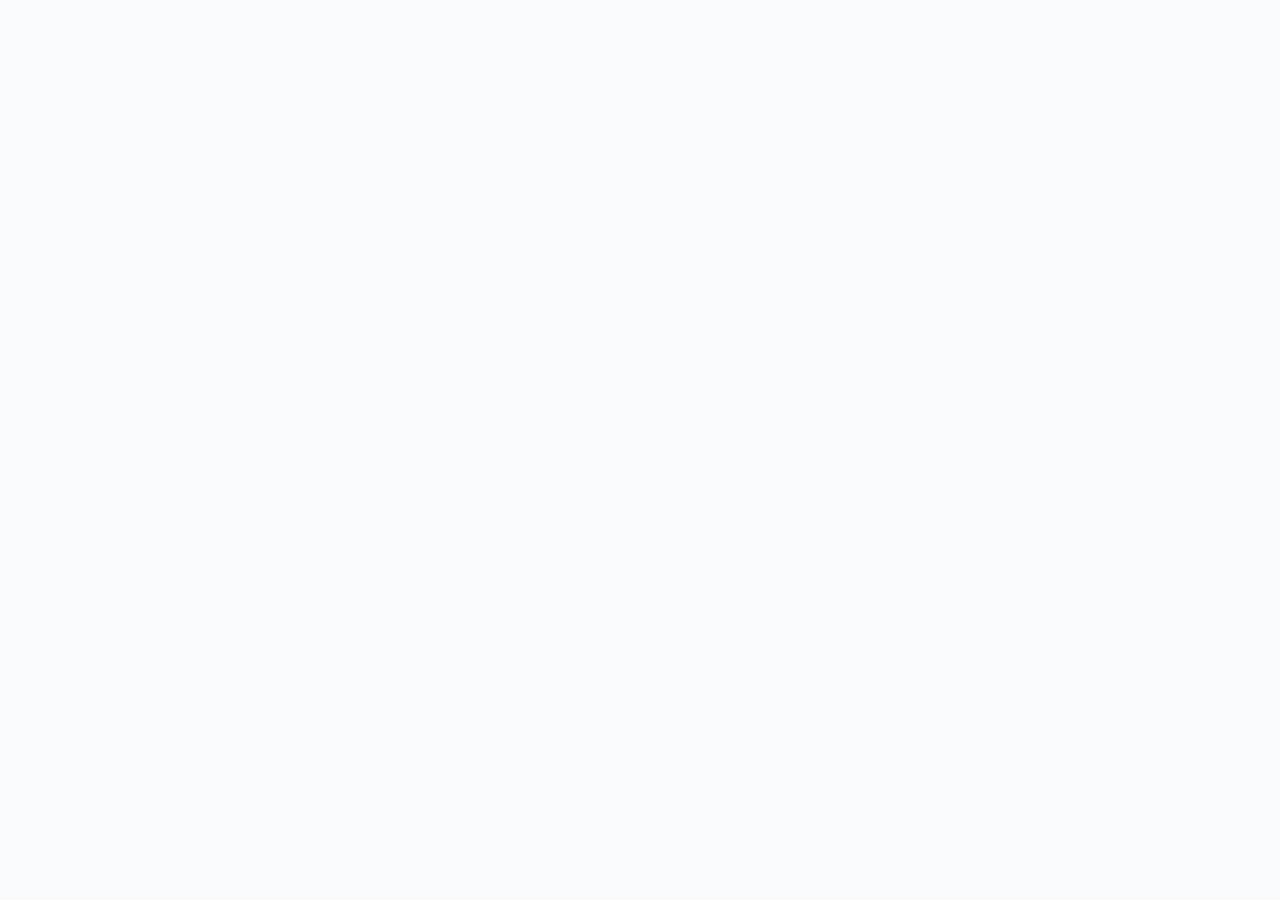
==== index.html @ a6c43dee "chore: final build and documentation sync" ====
<!doctype html>
<html lang="en">
  <head>
    <meta charset="UTF-8" />
    <link rel="icon" type="image/svg+xml" href="/vite.svg" />
    <meta name="viewport" content="width=device-width, initial-scale=1.0" />
    <title>socian.eu - Building Digital Excellence</title>
    <script type="module" crossorigin src="/assets/index-CLjp-ejg.js"></script>
    <link rel="stylesheet" crossorigin href="/assets/index-Dzl_Nzh8.css">
  </head>
  <body class="bg-slate-50 dark:bg-slate-900 text-slate-900 dark:text-slate-50">
    <div id="root"></div>
  </body>
</html>
---- assets/index-Dzl_Nzh8.css ----
/*! tailwindcss v4.2.2 | MIT License | https://tailwindcss.com */
@layer properties{@supports (((-webkit-hyphens:none)) and (not (margin-trim:inline))) or ((-moz-orient:inline) and (not (color:rgb(from red r g b)))){*,:before,:after,::backdrop{--tw-rotate-x:initial;--tw-rotate-y:initial;--tw-rotate-z:initial;--tw-skew-x:initial;--tw-skew-y:initial;--tw-space-y-reverse:0;--tw-space-x-reverse:0;--tw-border-style:solid;--tw-gradient-position:initial;--tw-gradient-from:#0000;--tw-gradient-via:#0000;--tw-gradient-to:#0000;--tw-gradient-stops:initial;--tw-gradient-via-stops:initial;--tw-gradient-from-position:0%;--tw-gradient-via-position:50%;--tw-gradient-to-position:100%;--tw-leading:initial;--tw-font-weight:initial;--tw-tracking:initial;--tw-shadow:0 0 #0000;--tw-shadow-color:initial;--tw-shadow-alpha:100%;--tw-inset-shadow:0 0 #0000;--tw-inset-shadow-color:initial;--tw-inset-shadow-alpha:100%;--tw-ring-color:initial;--tw-ring-shadow:0 0 #0000;--tw-inset-ring-color:initial;--tw-inset-ring-shadow:0 0 #0000;--tw-ring-inset:initial;--tw-ring-offset-width:0px;--tw-ring-offset-color:#fff;--tw-ring-offset-shadow:0 0 #0000;--tw-blur:initial;--tw-brightness:initial;--tw-contrast:initial;--tw-grayscale:initial;--tw-hue-rotate:initial;--tw-invert:initial;--tw-opacity:initial;--tw-saturate:initial;--tw-sepia:initial;--tw-drop-shadow:initial;--tw-drop-shadow-color:initial;--tw-drop-shadow-alpha:100%;--tw-drop-shadow-size:initial;--tw-backdrop-blur:initial;--tw-backdrop-brightness:initial;--tw-backdrop-contrast:initial;--tw-backdrop-grayscale:initial;--tw-backdrop-hue-rotate:initial;--tw-backdrop-invert:initial;--tw-backdrop-opacity:initial;--tw-backdrop-saturate:initial;--tw-backdrop-sepia:initial;--tw-duration:initial;--tw-ease:initial;--tw-translate-x:0;--tw-translate-y:0;--tw-translate-z:0;--tw-scale-x:1;--tw-scale-y:1;--tw-scale-z:1}}}@layer theme{:root,:host{--font-sans:ui-sans-serif, system-ui, sans-serif, "Apple Color Emoji", "Segoe UI Emoji", "Segoe UI Symbol", "Noto Color Emoji";--font-mono:ui-monospace, SFMono-Regular, Menlo, Monaco, Consolas, "Liberation Mono", "Courier New", monospace;--color-yellow-500:oklch(79.5% .184 86.047);--color-teal-500:oklch(70.4% .14 182.503);--color-sky-500:oklch(68.5% .169 237.323);--color-blue-50:oklch(97% .014 254.604);--color-blue-200:oklch(88.2% .059 254.128);--color-blue-400:oklch(70.7% .165 254.624);--color-blue-500:oklch(62.3% .214 259.815);--color-blue-600:oklch(54.6% .245 262.881);--color-blue-700:oklch(48.8% .243 264.376);--color-blue-800:oklch(42.4% .199 265.638);--color-blue-900:oklch(37.9% .146 265.522);--color-indigo-500:oklch(58.5% .233 277.117);--color-indigo-600:oklch(51.1% .262 276.966);--color-purple-500:oklch(62.7% .265 303.9);--color-slate-50:oklch(98.4% .003 247.858);--color-slate-100:oklch(96.8% .007 247.896);--color-slate-200:oklch(92.9% .013 255.508);--color-slate-300:oklch(86.9% .022 252.894);--color-slate-400:oklch(70.4% .04 256.788);--color-slate-500:oklch(55.4% .046 257.417);--color-slate-600:oklch(44.6% .043 257.281);--color-slate-700:oklch(37.2% .044 257.287);--color-slate-800:oklch(27.9% .041 260.031);--color-slate-900:oklch(20.8% .042 265.755);--color-white:#fff;--spacing:.25rem;--container-2xl:42rem;--container-3xl:48rem;--container-4xl:56rem;--container-7xl:80rem;--text-sm:.875rem;--text-sm--line-height:calc(1.25 / .875);--text-base:1rem;--text-base--line-height:calc(1.5 / 1);--text-lg:1.125rem;--text-lg--line-height:calc(1.75 / 1.125);--text-xl:1.25rem;--text-xl--line-height:calc(1.75 / 1.25);--text-2xl:1.5rem;--text-2xl--line-height:calc(2 / 1.5);--text-3xl:1.875rem;--text-3xl--line-height:calc(2.25 / 1.875);--text-4xl:2.25rem;--text-4xl--line-height:calc(2.5 / 2.25);--text-5xl:3rem;--text-5xl--line-height:1;--text-6xl:3.75rem;--text-6xl--line-height:1;--text-7xl:4.5rem;--text-7xl--line-height:1;--font-weight-medium:500;--font-weight-semibold:600;--font-weight-bold:700;--font-weight-extrabold:800;--tracking-tight:-.025em;--tracking-wider:.05em;--leading-tight:1.25;--leading-relaxed:1.625;--radius-md:.375rem;--radius-lg:.5rem;--radius-xl:.75rem;--radius-2xl:1rem;--ease-in:cubic-bezier(.4, 0, 1, 1);--ease-out:cubic-bezier(0, 0, .2, 1);--ease-in-out:cubic-bezier(.4, 0, .2, 1);--animate-pulse:pulse 2s cubic-bezier(.4, 0, .6, 1) infinite;--blur-sm:8px;--blur-md:12px;--blur-3xl:64px;--default-transition-duration:.15s;--default-transition-timing-function:cubic-bezier(.4, 0, .2, 1);--default-font-family:var(--font-sans);--default-mono-font-family:var(--font-mono)}}@layer base{*,:after,:before,::backdrop{box-sizing:border-box;border:0 solid;margin:0;padding:0}::file-selector-button{box-sizing:border-box;border:0 solid;margin:0;padding:0}html,:host{-webkit-text-size-adjust:100%;tab-size:4;line-height:1.5;font-family:var(--default-font-family,ui-sans-serif, system-ui, sans-serif, "Apple Color Emoji", "Segoe UI Emoji", "Segoe UI Symbol", "Noto Color Emoji");font-feature-settings:var(--default-font-feature-settings,normal);font-variation-settings:var(--default-font-variation-settings,normal);-webkit-tap-highlight-color:transparent}hr{height:0;color:inherit;border-top-width:1px}abbr:where([title]){-webkit-text-decoration:underline dotted;text-decoration:underline dotted}h1,h2,h3,h4,h5,h6{font-size:inherit;font-weight:inherit}a{color:inherit;-webkit-text-decoration:inherit;-webkit-text-decoration:inherit;-webkit-text-decoration:inherit;-webkit-text-decoration:inherit;text-decoration:inherit}b,strong{font-weight:bolder}code,kbd,samp,pre{font-family:var(--default-mono-font-family,ui-monospace, SFMono-Regular, Menlo, Monaco, Consolas, "Liberation Mono", "Courier New", monospace);font-feature-settings:var(--default-mono-font-feature-settings,normal);font-variation-settings:var(--default-mono-font-variation-settings,normal);font-size:1em}small{font-size:80%}sub,sup{vertical-align:baseline;font-size:75%;line-height:0;position:relative}sub{bottom:-.25em}sup{top:-.5em}table{text-indent:0;border-color:inherit;border-collapse:collapse}:-moz-focusring{outline:auto}progress{vertical-align:baseline}summary{display:list-item}ol,ul,menu{list-style:none}img,svg,video,canvas,audio,iframe,embed,object{vertical-align:middle;display:block}img,video{max-width:100%;height:auto}button,input,select,optgroup,textarea{font:inherit;font-feature-settings:inherit;font-variation-settings:inherit;letter-spacing:inherit;color:inherit;opacity:1;background-color:#0000;border-radius:0}::file-selector-button{font:inherit;font-feature-settings:inherit;font-variation-settings:inherit;letter-spacing:inherit;color:inherit;opacity:1;background-color:#0000;border-radius:0}:where(select:is([multiple],[size])) optgroup{font-weight:bolder}:where(select:is([multiple],[size])) optgroup option{padding-inline-start:20px}::file-selector-button{margin-inline-end:4px}::placeholder{opacity:1}@supports (not ((-webkit-appearance:-apple-pay-button))) or (contain-intrinsic-size:1px){::placeholder{color:currentColor}@supports (color:color-mix(in lab, red, red)){::placeholder{color:color-mix(in oklab, currentcolor 50%, transparent)}}}textarea{resize:vertical}::-webkit-search-decoration{-webkit-appearance:none}::-webkit-date-and-time-value{min-height:1lh;text-align:inherit}::-webkit-datetime-edit{display:inline-flex}::-webkit-datetime-edit-fields-wrapper{padding:0}::-webkit-datetime-edit{padding-block:0}::-webkit-datetime-edit-year-field{padding-block:0}::-webkit-datetime-edit-month-field{padding-block:0}::-webkit-datetime-edit-day-field{padding-block:0}::-webkit-datetime-edit-hour-field{padding-block:0}::-webkit-datetime-edit-minute-field{padding-block:0}::-webkit-datetime-edit-second-field{padding-block:0}::-webkit-datetime-edit-millisecond-field{padding-block:0}::-webkit-datetime-edit-meridiem-field{padding-block:0}::-webkit-calendar-picker-indicator{line-height:1}:-moz-ui-invalid{box-shadow:none}button,input:where([type=button],[type=reset],[type=submit]){appearance:button}::file-selector-button{appearance:button}::-webkit-inner-spin-button{height:auto}::-webkit-outer-spin-button{height:auto}[hidden]:where(:not([hidden=until-found])){display:none!important}}@layer components;@layer utilities{.pointer-events-none{pointer-events:none}.visible{visibility:visible}.absolute{position:absolute}.fixed{position:fixed}.relative{position:relative}.static{position:static}.inset-0{inset:calc(var(--spacing) * 0)}.start{inset-inline-start:var(--spacing)}.end{inset-inline-end:var(--spacing)}.top-0{top:calc(var(--spacing) * 0)}.top-\[-10\%\]{top:-10%}.right-0{right:calc(var(--spacing) * 0)}.right-\[-5\%\]{right:-5%}.bottom-\[-10\%\]{bottom:-10%}.left-0{left:calc(var(--spacing) * 0)}.left-\[-10\%\]{left:-10%}.z-0{z-index:0}.z-10{z-index:10}.z-50{z-index:50}.col-span-1{grid-column:span 1/span 1}.mx-auto{margin-inline:auto}.mt-0\.5{margin-top:calc(var(--spacing) * .5)}.mt-1{margin-top:calc(var(--spacing) * 1)}.mt-2{margin-top:calc(var(--spacing) * 2)}.mt-4{margin-top:calc(var(--spacing) * 4)}.mt-12{margin-top:calc(var(--spacing) * 12)}.mt-16{margin-top:calc(var(--spacing) * 16)}.mt-20{margin-top:calc(var(--spacing) * 20)}.mr-1{margin-right:calc(var(--spacing) * 1)}.mb-2{margin-bottom:calc(var(--spacing) * 2)}.mb-3{margin-bottom:calc(var(--spacing) * 3)}.mb-4{margin-bottom:calc(var(--spacing) * 4)}.mb-6{margin-bottom:calc(var(--spacing) * 6)}.mb-8{margin-bottom:calc(var(--spacing) * 8)}.mb-10{margin-bottom:calc(var(--spacing) * 10)}.mb-12{margin-bottom:calc(var(--spacing) * 12)}.mb-16{margin-bottom:calc(var(--spacing) * 16)}.block{display:block}.contents{display:contents}.flex{display:flex}.grid{display:grid}.hidden{display:none}.inline{display:inline}.inline-block{display:inline-block}.inline-flex{display:inline-flex}.h-5{height:calc(var(--spacing) * 5)}.h-6{height:calc(var(--spacing) * 6)}.h-8{height:calc(var(--spacing) * 8)}.h-10{height:calc(var(--spacing) * 10)}.h-14{height:calc(var(--spacing) * 14)}.h-20{height:calc(var(--spacing) * 20)}.h-96{height:calc(var(--spacing) * 96)}.h-\[30rem\]{height:30rem}.min-h-screen{min-height:100vh}.w-5{width:calc(var(--spacing) * 5)}.w-6{width:calc(var(--spacing) * 6)}.w-8{width:calc(var(--spacing) * 8)}.w-10{width:calc(var(--spacing) * 10)}.w-14{width:calc(var(--spacing) * 14)}.w-96{width:calc(var(--spacing) * 96)}.w-\[30rem\]{width:30rem}.w-full{width:100%}.max-w-2xl{max-width:var(--container-2xl)}.max-w-3xl{max-width:var(--container-3xl)}.max-w-4xl{max-width:var(--container-4xl)}.max-w-7xl{max-width:var(--container-7xl)}.max-w-none{max-width:none}.flex-shrink-0{flex-shrink:0}.flex-grow{flex-grow:1}.transform{transform:var(--tw-rotate-x,) var(--tw-rotate-y,) var(--tw-rotate-z,) var(--tw-skew-x,) var(--tw-skew-y,)}.animate-pulse{animation:var(--animate-pulse)}.cursor-pointer{cursor:pointer}.resize{resize:both}.list-none{list-style-type:none}.grid-cols-1{grid-template-columns:repeat(1,minmax(0,1fr))}.flex-col{flex-direction:column}.items-center{align-items:center}.items-start{align-items:flex-start}.justify-between{justify-content:space-between}.justify-center{justify-content:center}.gap-2{gap:calc(var(--spacing) * 2)}.gap-3{gap:calc(var(--spacing) * 3)}.gap-4{gap:calc(var(--spacing) * 4)}.gap-8{gap:calc(var(--spacing) * 8)}.gap-12{gap:calc(var(--spacing) * 12)}:where(.space-y-1>:not(:last-child)){--tw-space-y-reverse:0;margin-block-start:calc(calc(var(--spacing) * 1) * var(--tw-space-y-reverse));margin-block-end:calc(calc(var(--spacing) * 1) * calc(1 - var(--tw-space-y-reverse)))}:where(.space-y-3>:not(:last-child)){--tw-space-y-reverse:0;margin-block-start:calc(calc(var(--spacing) * 3) * var(--tw-space-y-reverse));margin-block-end:calc(calc(var(--spacing) * 3) * calc(1 - var(--tw-space-y-reverse)))}:where(.space-y-4>:not(:last-child)){--tw-space-y-reverse:0;margin-block-start:calc(calc(var(--spacing) * 4) * var(--tw-space-y-reverse));margin-block-end:calc(calc(var(--spacing) * 4) * calc(1 - var(--tw-space-y-reverse)))}:where(.space-y-10>:not(:last-child)){--tw-space-y-reverse:0;margin-block-start:calc(calc(var(--spacing) * 10) * var(--tw-space-y-reverse));margin-block-end:calc(calc(var(--spacing) * 10) * calc(1 - var(--tw-space-y-reverse)))}.gap-x-12{column-gap:calc(var(--spacing) * 12)}:where(.space-x-8>:not(:last-child)){--tw-space-x-reverse:0;margin-inline-start:calc(calc(var(--spacing) * 8) * var(--tw-space-x-reverse));margin-inline-end:calc(calc(var(--spacing) * 8) * calc(1 - var(--tw-space-x-reverse)))}.gap-y-6{row-gap:calc(var(--spacing) * 6)}.overflow-hidden{overflow:hidden}.rounded-2xl{border-radius:var(--radius-2xl)}.rounded-full{border-radius:3.40282e38px}.rounded-lg{border-radius:var(--radius-lg)}.rounded-md{border-radius:var(--radius-md)}.rounded-xl{border-radius:var(--radius-xl)}.border{border-style:var(--tw-border-style);border-width:1px}.border-t{border-top-style:var(--tw-border-style);border-top-width:1px}.border-b{border-bottom-style:var(--tw-border-style);border-bottom-width:1px}.border-blue-200{border-color:var(--color-blue-200)}.border-slate-100{border-color:var(--color-slate-100)}.border-slate-200{border-color:var(--color-slate-200)}.border-slate-800{border-color:var(--color-slate-800)}.bg-blue-50{background-color:var(--color-blue-50)}.bg-blue-500{background-color:var(--color-blue-500)}.bg-blue-500\/20{background-color:#3080ff33}@supports (color:color-mix(in lab, red, red)){.bg-blue-500\/20{background-color:color-mix(in oklab, var(--color-blue-500) 20%, transparent)}}.bg-blue-600{background-color:var(--color-blue-600)}.bg-blue-600\/10{background-color:#155dfc1a}@supports (color:color-mix(in lab, red, red)){.bg-blue-600\/10{background-color:color-mix(in oklab, var(--color-blue-600) 10%, transparent)}}.bg-indigo-500{background-color:var(--color-indigo-500)}.bg-indigo-500\/20{background-color:#625fff33}@supports (color:color-mix(in lab, red, red)){.bg-indigo-500\/20{background-color:color-mix(in oklab, var(--color-indigo-500) 20%, transparent)}}.bg-purple-500{background-color:var(--color-purple-500)}.bg-sky-500{background-color:var(--color-sky-500)}.bg-slate-50{background-color:var(--color-slate-50)}.bg-slate-900{background-color:var(--color-slate-900)}.bg-teal-500{background-color:var(--color-teal-500)}.bg-white{background-color:var(--color-white)}.bg-white\/50{background-color:#ffffff80}@supports (color:color-mix(in lab, red, red)){.bg-white\/50{background-color:color-mix(in oklab, var(--color-white) 50%, transparent)}}.bg-white\/80{background-color:#fffc}@supports (color:color-mix(in lab, red, red)){.bg-white\/80{background-color:color-mix(in oklab, var(--color-white) 80%, transparent)}}.bg-yellow-500{background-color:var(--color-yellow-500)}.bg-gradient-to-r{--tw-gradient-position:to right in oklab;background-image:linear-gradient(var(--tw-gradient-stops))}.from-blue-600{--tw-gradient-from:var(--color-blue-600);--tw-gradient-stops:var(--tw-gradient-via-stops,var(--tw-gradient-position), var(--tw-gradient-from) var(--tw-gradient-from-position), var(--tw-gradient-to) var(--tw-gradient-to-position))}.to-indigo-600{--tw-gradient-to:var(--color-indigo-600);--tw-gradient-stops:var(--tw-gradient-via-stops,var(--tw-gradient-position), var(--tw-gradient-from) var(--tw-gradient-from-position), var(--tw-gradient-to) var(--tw-gradient-to-position))}.bg-clip-text{-webkit-background-clip:text;background-clip:text}.p-1\.5{padding:calc(var(--spacing) * 1.5)}.p-2{padding:calc(var(--spacing) * 2)}.p-3{padding:calc(var(--spacing) * 3)}.p-6{padding:calc(var(--spacing) * 6)}.p-8{padding:calc(var(--spacing) * 8)}.px-3{padding-inline:calc(var(--spacing) * 3)}.px-4{padding-inline:calc(var(--spacing) * 4)}.px-6{padding-inline:calc(var(--spacing) * 6)}.px-8{padding-inline:calc(var(--spacing) * 8)}.py-1{padding-block:calc(var(--spacing) * 1)}.py-2\.5{padding-block:calc(var(--spacing) * 2.5)}.py-3{padding-block:calc(var(--spacing) * 3)}.py-4{padding-block:calc(var(--spacing) * 4)}.py-16{padding-block:calc(var(--spacing) * 16)}.py-24{padding-block:calc(var(--spacing) * 24)}.pt-2{padding-top:calc(var(--spacing) * 2)}.pt-8{padding-top:calc(var(--spacing) * 8)}.pt-20{padding-top:calc(var(--spacing) * 20)}.pt-32{padding-top:calc(var(--spacing) * 32)}.pb-6{padding-bottom:calc(var(--spacing) * 6)}.pb-8{padding-bottom:calc(var(--spacing) * 8)}.pb-10{padding-bottom:calc(var(--spacing) * 10)}.pb-20{padding-bottom:calc(var(--spacing) * 20)}.text-center{text-align:center}.text-left{text-align:left}.font-sans{font-family:var(--font-sans)}.text-2xl{font-size:var(--text-2xl);line-height:var(--tw-leading,var(--text-2xl--line-height))}.text-3xl{font-size:var(--text-3xl);line-height:var(--tw-leading,var(--text-3xl--line-height))}.text-5xl{font-size:var(--text-5xl);line-height:var(--tw-leading,var(--text-5xl--line-height))}.text-base{font-size:var(--text-base);line-height:var(--tw-leading,var(--text-base--line-height))}.text-lg{font-size:var(--text-lg);line-height:var(--tw-leading,var(--text-lg--line-height))}.text-sm{font-size:var(--text-sm);line-height:var(--tw-leading,var(--text-sm--line-height))}.text-xl{font-size:var(--text-xl);line-height:var(--tw-leading,var(--text-xl--line-height))}.leading-none{--tw-leading:1;line-height:1}.leading-relaxed{--tw-leading:var(--leading-relaxed);line-height:var(--leading-relaxed)}.leading-tight{--tw-leading:var(--leading-tight);line-height:var(--leading-tight)}.font-bold{--tw-font-weight:var(--font-weight-bold);font-weight:var(--font-weight-bold)}.font-extrabold{--tw-font-weight:var(--font-weight-extrabold);font-weight:var(--font-weight-extrabold)}.font-medium{--tw-font-weight:var(--font-weight-medium);font-weight:var(--font-weight-medium)}.font-semibold{--tw-font-weight:var(--font-weight-semibold);font-weight:var(--font-weight-semibold)}.tracking-tight{--tw-tracking:var(--tracking-tight);letter-spacing:var(--tracking-tight)}.tracking-wider{--tw-tracking:var(--tracking-wider);letter-spacing:var(--tracking-wider)}.text-blue-500{color:var(--color-blue-500)}.text-blue-600{color:var(--color-blue-600)}.text-indigo-500{color:var(--color-indigo-500)}.text-sky-500{color:var(--color-sky-500)}.text-slate-300{color:var(--color-slate-300)}.text-slate-400{color:var(--color-slate-400)}.text-slate-500{color:var(--color-slate-500)}.text-slate-600{color:var(--color-slate-600)}.text-slate-700{color:var(--color-slate-700)}.text-slate-900{color:var(--color-slate-900)}.text-transparent{color:#0000}.text-white{color:var(--color-white)}.uppercase{text-transform:uppercase}.italic{font-style:italic}.opacity-50{opacity:.5}.shadow-lg{--tw-shadow:0 10px 15px -3px var(--tw-shadow-color,#0000001a), 0 4px 6px -4px var(--tw-shadow-color,#0000001a);box-shadow:var(--tw-inset-shadow), var(--tw-inset-ring-shadow), var(--tw-ring-offset-shadow), var(--tw-ring-shadow), var(--tw-shadow)}.shadow-md{--tw-shadow:0 4px 6px -1px var(--tw-shadow-color,#0000001a), 0 2px 4px -2px var(--tw-shadow-color,#0000001a);box-shadow:var(--tw-inset-shadow), var(--tw-inset-ring-shadow), var(--tw-ring-offset-shadow), var(--tw-ring-shadow), var(--tw-shadow)}.shadow-sm{--tw-shadow:0 1px 3px 0 var(--tw-shadow-color,#0000001a), 0 1px 2px -1px var(--tw-shadow-color,#0000001a);box-shadow:var(--tw-inset-shadow), var(--tw-inset-ring-shadow), var(--tw-ring-offset-shadow), var(--tw-ring-shadow), var(--tw-shadow)}.shadow-xl{--tw-shadow:0 20px 25px -5px var(--tw-shadow-color,#0000001a), 0 8px 10px -6px var(--tw-shadow-color,#0000001a);box-shadow:var(--tw-inset-shadow), var(--tw-inset-ring-shadow), var(--tw-ring-offset-shadow), var(--tw-ring-shadow), var(--tw-shadow)}.shadow-blue-500\/20{--tw-shadow-color:#3080ff33}@supports (color:color-mix(in lab, red, red)){.shadow-blue-500\/20{--tw-shadow-color:color-mix(in oklab, color-mix(in oklab, var(--color-blue-500) 20%, transparent) var(--tw-shadow-alpha), transparent)}}.shadow-blue-500\/30{--tw-shadow-color:#3080ff4d}@supports (color:color-mix(in lab, red, red)){.shadow-blue-500\/30{--tw-shadow-color:color-mix(in oklab, color-mix(in oklab, var(--color-blue-500) 30%, transparent) var(--tw-shadow-alpha), transparent)}}.shadow-slate-200\/50{--tw-shadow-color:#e2e8f080}@supports (color:color-mix(in lab, red, red)){.shadow-slate-200\/50{--tw-shadow-color:color-mix(in oklab, color-mix(in oklab, var(--color-slate-200) 50%, transparent) var(--tw-shadow-alpha), transparent)}}.blur{--tw-blur:blur(8px);filter:var(--tw-blur,) var(--tw-brightness,) var(--tw-contrast,) var(--tw-grayscale,) var(--tw-hue-rotate,) var(--tw-invert,) var(--tw-saturate,) var(--tw-sepia,) var(--tw-drop-shadow,)}.blur-3xl{--tw-blur:blur(var(--blur-3xl));filter:var(--tw-blur,) var(--tw-brightness,) var(--tw-contrast,) var(--tw-grayscale,) var(--tw-hue-rotate,) var(--tw-invert,) var(--tw-saturate,) var(--tw-sepia,) var(--tw-drop-shadow,)}.drop-shadow{--tw-drop-shadow-size:drop-shadow(0 1px 2px var(--tw-drop-shadow-color,#0000001a)) drop-shadow(0 1px 1px var(--tw-drop-shadow-color,#0000000f));--tw-drop-shadow:drop-shadow(0 1px 2px #0000001a) drop-shadow(0 1px 1px #0000000f);filter:var(--tw-blur,) var(--tw-brightness,) var(--tw-contrast,) var(--tw-grayscale,) var(--tw-hue-rotate,) var(--tw-invert,) var(--tw-saturate,) var(--tw-sepia,) var(--tw-drop-shadow,)}.filter{filter:var(--tw-blur,) var(--tw-brightness,) var(--tw-contrast,) var(--tw-grayscale,) var(--tw-hue-rotate,) var(--tw-invert,) var(--tw-saturate,) var(--tw-sepia,) var(--tw-drop-shadow,)}.backdrop-blur-md{--tw-backdrop-blur:blur(var(--blur-md));-webkit-backdrop-filter:var(--tw-backdrop-blur,) var(--tw-backdrop-brightness,) var(--tw-backdrop-contrast,) var(--tw-backdrop-grayscale,) var(--tw-backdrop-hue-rotate,) var(--tw-backdrop-invert,) var(--tw-backdrop-opacity,) var(--tw-backdrop-saturate,) var(--tw-backdrop-sepia,);backdrop-filter:var(--tw-backdrop-blur,) var(--tw-backdrop-brightness,) var(--tw-backdrop-contrast,) var(--tw-backdrop-grayscale,) var(--tw-backdrop-hue-rotate,) var(--tw-backdrop-invert,) var(--tw-backdrop-opacity,) var(--tw-backdrop-saturate,) var(--tw-backdrop-sepia,)}.backdrop-blur-sm{--tw-backdrop-blur:blur(var(--blur-sm));-webkit-backdrop-filter:var(--tw-backdrop-blur,) var(--tw-backdrop-brightness,) var(--tw-backdrop-contrast,) var(--tw-backdrop-grayscale,) var(--tw-backdrop-hue-rotate,) var(--tw-backdrop-invert,) var(--tw-backdrop-opacity,) var(--tw-backdrop-saturate,) var(--tw-backdrop-sepia,);backdrop-filter:var(--tw-backdrop-blur,) var(--tw-backdrop-brightness,) var(--tw-backdrop-contrast,) var(--tw-backdrop-grayscale,) var(--tw-backdrop-hue-rotate,) var(--tw-backdrop-invert,) var(--tw-backdrop-opacity,) var(--tw-backdrop-saturate,) var(--tw-backdrop-sepia,)}.transition{transition-property:color,background-color,border-color,outline-color,text-decoration-color,fill,stroke,--tw-gradient-from,--tw-gradient-via,--tw-gradient-to,opacity,box-shadow,transform,translate,scale,rotate,filter,-webkit-backdrop-filter,backdrop-filter,display,content-visibility,overlay,pointer-events;transition-timing-function:var(--tw-ease,var(--default-transition-timing-function));transition-duration:var(--tw-duration,var(--default-transition-duration))}.transition-all{transition-property:all;transition-timing-function:var(--tw-ease,var(--default-transition-timing-function));transition-duration:var(--tw-duration,var(--default-transition-duration))}.transition-colors{transition-property:color,background-color,border-color,outline-color,text-decoration-color,fill,stroke,--tw-gradient-from,--tw-gradient-via,--tw-gradient-to;transition-timing-function:var(--tw-ease,var(--default-transition-timing-function));transition-duration:var(--tw-duration,var(--default-transition-duration))}.transition-transform{transition-property:transform,translate,scale,rotate;transition-timing-function:var(--tw-ease,var(--default-transition-timing-function));transition-duration:var(--tw-duration,var(--default-transition-duration))}.duration-300{--tw-duration:.3s;transition-duration:.3s}.ease-in{--tw-ease:var(--ease-in);transition-timing-function:var(--ease-in)}.ease-in-out{--tw-ease:var(--ease-in-out);transition-timing-function:var(--ease-in-out)}.ease-out{--tw-ease:var(--ease-out);transition-timing-function:var(--ease-out)}@media (hover:hover){.group-hover\:-translate-x-1:is(:where(.group):hover *){--tw-translate-x:calc(var(--spacing) * -1);translate:var(--tw-translate-x) var(--tw-translate-y)}.group-hover\:scale-110:is(:where(.group):hover *){--tw-scale-x:110%;--tw-scale-y:110%;--tw-scale-z:110%;scale:var(--tw-scale-x) var(--tw-scale-y)}}.selection\:bg-blue-500\/30 ::selection{background-color:#3080ff4d}@supports (color:color-mix(in lab, red, red)){.selection\:bg-blue-500\/30 ::selection{background-color:color-mix(in oklab, var(--color-blue-500) 30%, transparent)}}.selection\:bg-blue-500\/30::selection{background-color:#3080ff4d}@supports (color:color-mix(in lab, red, red)){.selection\:bg-blue-500\/30::selection{background-color:color-mix(in oklab, var(--color-blue-500) 30%, transparent)}}.last\:border-0:last-child{border-style:var(--tw-border-style);border-width:0}.last\:pb-0:last-child{padding-bottom:calc(var(--spacing) * 0)}@media (hover:hover){.hover\:-translate-y-1:hover{--tw-translate-y:calc(var(--spacing) * -1);translate:var(--tw-translate-x) var(--tw-translate-y)}.hover\:border-blue-200:hover{border-color:var(--color-blue-200)}.hover\:bg-blue-700:hover{background-color:var(--color-blue-700)}.hover\:bg-slate-50:hover{background-color:var(--color-slate-50)}.hover\:text-blue-400:hover{color:var(--color-blue-400)}.hover\:text-blue-600:hover{color:var(--color-blue-600)}.hover\:text-blue-700:hover{color:var(--color-blue-700)}.hover\:text-slate-900:hover{color:var(--color-slate-900)}.hover\:shadow-xl:hover{--tw-shadow:0 20px 25px -5px var(--tw-shadow-color,#0000001a), 0 8px 10px -6px var(--tw-shadow-color,#0000001a);box-shadow:var(--tw-inset-shadow), var(--tw-inset-ring-shadow), var(--tw-ring-offset-shadow), var(--tw-ring-shadow), var(--tw-shadow)}.hover\:shadow-blue-500\/40:hover{--tw-shadow-color:#3080ff66}@supports (color:color-mix(in lab, red, red)){.hover\:shadow-blue-500\/40:hover{--tw-shadow-color:color-mix(in oklab, color-mix(in oklab, var(--color-blue-500) 40%, transparent) var(--tw-shadow-alpha), transparent)}}.hover\:shadow-blue-500\/50:hover{--tw-shadow-color:#3080ff80}@supports (color:color-mix(in lab, red, red)){.hover\:shadow-blue-500\/50:hover{--tw-shadow-color:color-mix(in oklab, color-mix(in oklab, var(--color-blue-500) 50%, transparent) var(--tw-shadow-alpha), transparent)}}}.focus\:outline-none:focus{--tw-outline-style:none;outline-style:none}@media (width>=40rem){.sm\:w-auto{width:auto}.sm\:flex-row{flex-direction:row}.sm\:px-3{padding-inline:calc(var(--spacing) * 3)}.sm\:px-6{padding-inline:calc(var(--spacing) * 6)}}@media (width>=48rem){.md\:flex{display:flex}.md\:hidden{display:none}.md\:grid-cols-2{grid-template-columns:repeat(2,minmax(0,1fr))}.md\:grid-cols-3{grid-template-columns:repeat(3,minmax(0,1fr))}.md\:flex-row{flex-direction:row}.md\:p-12{padding:calc(var(--spacing) * 12)}.md\:text-2xl{font-size:var(--text-2xl);line-height:var(--tw-leading,var(--text-2xl--line-height))}.md\:text-4xl{font-size:var(--text-4xl);line-height:var(--tw-leading,var(--text-4xl--line-height))}.md\:text-6xl{font-size:var(--text-6xl);line-height:var(--tw-leading,var(--text-6xl--line-height))}}@media (width>=64rem){.lg\:col-span-1{grid-column:span 1/span 1}.lg\:grid-cols-3{grid-template-columns:repeat(3,minmax(0,1fr))}.lg\:grid-cols-4{grid-template-columns:repeat(4,minmax(0,1fr))}.lg\:px-8{padding-inline:calc(var(--spacing) * 8)}.lg\:pt-48{padding-top:calc(var(--spacing) * 48)}.lg\:pb-32{padding-bottom:calc(var(--spacing) * 32)}.lg\:text-7xl{font-size:var(--text-7xl);line-height:var(--tw-leading,var(--text-7xl--line-height))}}@media (prefers-color-scheme:dark){.dark\:border-blue-800{border-color:var(--color-blue-800)}.dark\:border-slate-700{border-color:var(--color-slate-700)}.dark\:border-slate-800{border-color:var(--color-slate-800)}.dark\:bg-blue-900\/30{background-color:#1c398e4d}@supports (color:color-mix(in lab, red, red)){.dark\:bg-blue-900\/30{background-color:color-mix(in oklab, var(--color-blue-900) 30%, transparent)}}.dark\:bg-slate-800{background-color:var(--color-slate-800)}.dark\:bg-slate-800\/50{background-color:#1d293d80}@supports (color:color-mix(in lab, red, red)){.dark\:bg-slate-800\/50{background-color:color-mix(in oklab, var(--color-slate-800) 50%, transparent)}}.dark\:bg-slate-900{background-color:var(--color-slate-900)}.dark\:bg-slate-900\/50{background-color:#0f172b80}@supports (color:color-mix(in lab, red, red)){.dark\:bg-slate-900\/50{background-color:color-mix(in oklab, var(--color-slate-900) 50%, transparent)}}.dark\:bg-slate-900\/80{background-color:#0f172bcc}@supports (color:color-mix(in lab, red, red)){.dark\:bg-slate-900\/80{background-color:color-mix(in oklab, var(--color-slate-900) 80%, transparent)}}.dark\:text-blue-400{color:var(--color-blue-400)}.dark\:text-slate-50{color:var(--color-slate-50)}.dark\:text-slate-200{color:var(--color-slate-200)}.dark\:text-slate-300{color:var(--color-slate-300)}.dark\:text-slate-400{color:var(--color-slate-400)}.dark\:text-white{color:var(--color-white)}.dark\:opacity-20{opacity:.2}.dark\:shadow-none{--tw-shadow:0 0 #0000;box-shadow:var(--tw-inset-shadow), var(--tw-inset-ring-shadow), var(--tw-ring-offset-shadow), var(--tw-ring-shadow), var(--tw-shadow)}@media (hover:hover){.dark\:hover\:border-blue-800:hover{border-color:var(--color-blue-800)}.dark\:hover\:bg-slate-700:hover{background-color:var(--color-slate-700)}.dark\:hover\:bg-slate-800:hover{background-color:var(--color-slate-800)}.dark\:hover\:text-blue-400:hover{color:var(--color-blue-400)}.dark\:hover\:text-white:hover{color:var(--color-white)}}}}:root{--lightningcss-light:initial;--lightningcss-dark: ;color-scheme:light dark;color:#ffffffde;font-synthesis:none;text-rendering:optimizelegibility;-webkit-font-smoothing:antialiased;-moz-osx-font-smoothing:grayscale;background-color:#000;font-family:Inter,system-ui,Avenir,Helvetica,Arial,sans-serif;font-weight:400;line-height:1.5}@media (prefers-color-scheme:dark){:root{--lightningcss-light: ;--lightningcss-dark:initial}}body{min-width:320px;min-height:100vh;margin:0;display:block}@property --tw-rotate-x{syntax:"*";inherits:false}@property --tw-rotate-y{syntax:"*";inherits:false}@property --tw-rotate-z{syntax:"*";inherits:false}@property --tw-skew-x{syntax:"*";inherits:false}@property --tw-skew-y{syntax:"*";inherits:false}@property --tw-space-y-reverse{syntax:"*";inherits:false;initial-value:0}@property --tw-space-x-reverse{syntax:"*";inherits:false;initial-value:0}@property --tw-border-style{syntax:"*";inherits:false;initial-value:solid}@property --tw-gradient-position{syntax:"*";inherits:false}@property --tw-gradient-from{syntax:"<color>";inherits:false;initial-value:#0000}@property --tw-gradient-via{syntax:"<color>";inherits:false;initial-value:#0000}@property --tw-gradient-to{syntax:"<color>";inherits:false;initial-value:#0000}@property --tw-gradient-stops{syntax:"*";inherits:false}@property --tw-gradient-via-stops{syntax:"*";inherits:false}@property --tw-gradient-from-position{syntax:"<length-percentage>";inherits:false;initial-value:0%}@property --tw-gradient-via-position{syntax:"<length-percentage>";inherits:false;initial-value:50%}@property --tw-gradient-to-position{syntax:"<length-percentage>";inherits:false;initial-value:100%}@property --tw-leading{syntax:"*";inherits:false}@property --tw-font-weight{syntax:"*";inherits:false}@property --tw-tracking{syntax:"*";inherits:false}@property --tw-shadow{syntax:"*";inherits:false;initial-value:0 0 #0000}@property --tw-shadow-color{syntax:"*";inherits:false}@property --tw-shadow-alpha{syntax:"<percentage>";inherits:false;initial-value:100%}@property --tw-inset-shadow{syntax:"*";inherits:false;initial-value:0 0 #0000}@property --tw-inset-shadow-color{syntax:"*";inherits:false}@property --tw-inset-shadow-alpha{syntax:"<percentage>";inherits:false;initial-value:100%}@property --tw-ring-color{syntax:"*";inherits:false}@property --tw-ring-shadow{syntax:"*";inherits:false;initial-value:0 0 #0000}@property --tw-inset-ring-color{syntax:"*";inherits:false}@property --tw-inset-ring-shadow{syntax:"*";inherits:false;initial-value:0 0 #0000}@property --tw-ring-inset{syntax:"*";inherits:false}@property --tw-ring-offset-width{syntax:"<length>";inherits:false;initial-value:0}@property --tw-ring-offset-color{syntax:"*";inherits:false;initial-value:#fff}@property --tw-ring-offset-shadow{syntax:"*";inherits:false;initial-value:0 0 #0000}@property --tw-blur{syntax:"*";inherits:false}@property --tw-brightness{syntax:"*";inherits:false}@property --tw-contrast{syntax:"*";inherits:false}@property --tw-grayscale{syntax:"*";inherits:false}@property --tw-hue-rotate{syntax:"*";inherits:false}@property --tw-invert{syntax:"*";inherits:false}@property --tw-opacity{syntax:"*";inherits:false}@property --tw-saturate{syntax:"*";inherits:false}@property --tw-sepia{syntax:"*";inherits:false}@property --tw-drop-shadow{syntax:"*";inherits:false}@property --tw-drop-shadow-color{syntax:"*";inherits:false}@property --tw-drop-shadow-alpha{syntax:"<percentage>";inherits:false;initial-value:100%}@property --tw-drop-shadow-size{syntax:"*";inherits:false}@property --tw-backdrop-blur{syntax:"*";inherits:false}@property --tw-backdrop-brightness{syntax:"*";inherits:false}@property --tw-backdrop-contrast{syntax:"*";inherits:false}@property --tw-backdrop-grayscale{syntax:"*";inherits:false}@property --tw-backdrop-hue-rotate{syntax:"*";inherits:false}@property --tw-backdrop-invert{syntax:"*";inherits:false}@property --tw-backdrop-opacity{syntax:"*";inherits:false}@property --tw-backdrop-saturate{syntax:"*";inherits:false}@property --tw-backdrop-sepia{syntax:"*";inherits:false}@property --tw-duration{syntax:"*";inherits:false}@property --tw-ease{syntax:"*";inherits:false}@property --tw-translate-x{syntax:"*";inherits:false;initial-value:0}@property --tw-translate-y{syntax:"*";inherits:false;initial-value:0}@property --tw-translate-z{syntax:"*";inherits:false;initial-value:0}@property --tw-scale-x{syntax:"*";inherits:false;initial-value:1}@property --tw-scale-y{syntax:"*";inherits:false;initial-value:1}@property --tw-scale-z{syntax:"*";inherits:false;initial-value:1}@keyframes pulse{50%{opacity:.5}}
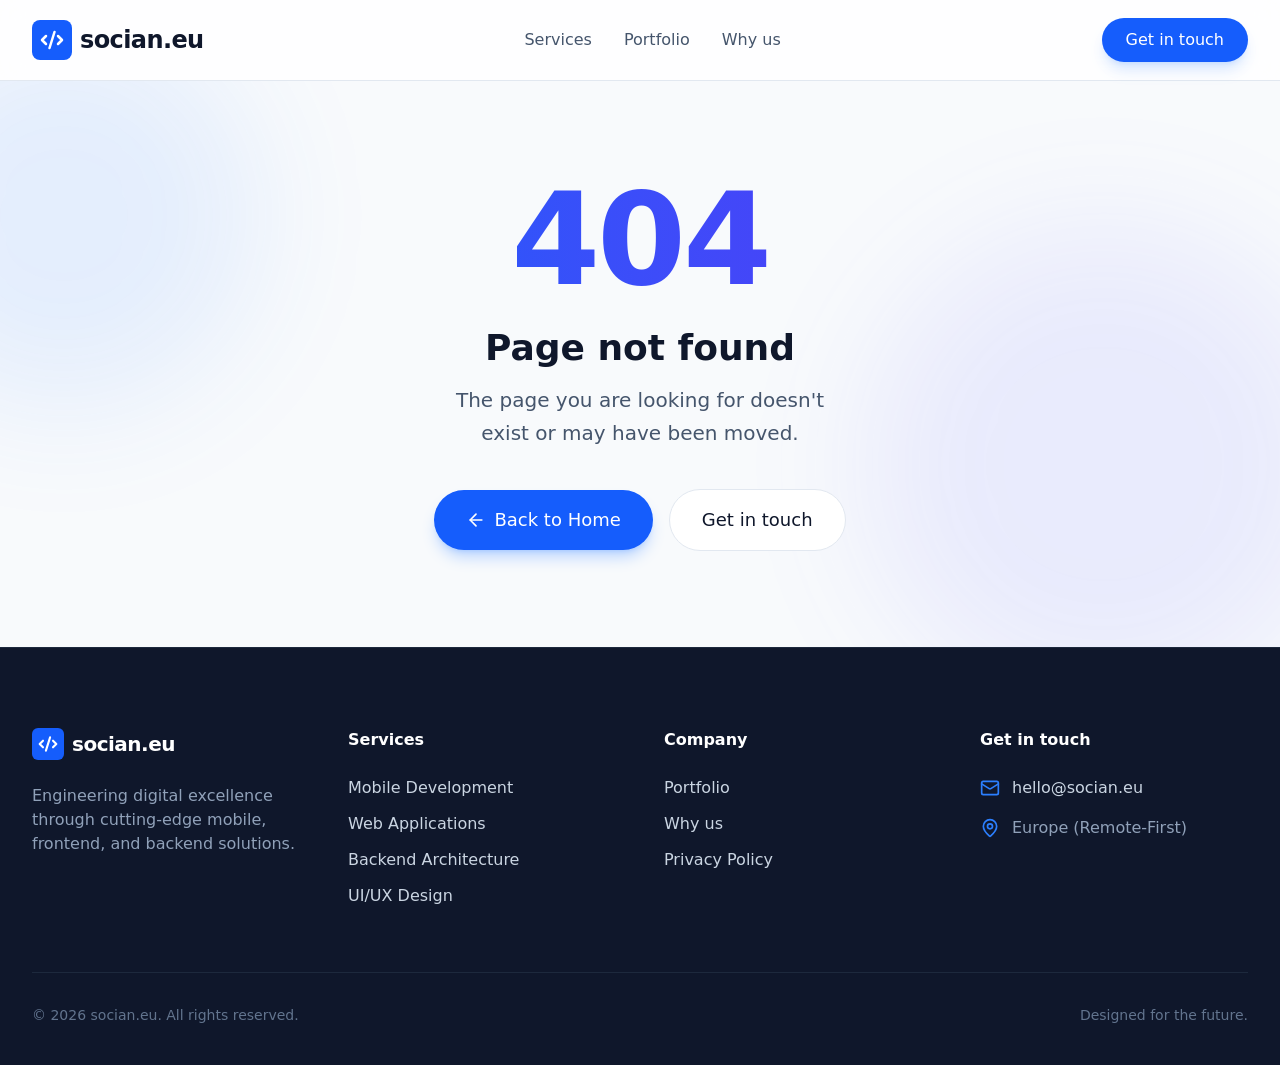
==== commit 8acc8f29: "chore: deploy new build Co-Authored-By: Claude Opus 5.5 <noreply@anthropic.com>" ====
--- a/index.html
+++ b/index.html
@@ -1,14 +1,15 @@
-<!doctype html>
-<html lang="en">
-  <head>
-    <meta charset="UTF-8" />
-    <link rel="icon" type="image/svg+xml" href="/vite.svg" />
-    <meta name="viewport" content="width=device-width, initial-scale=1.0" />
-    <title>socian.eu - Building Digital Excellence</title>
-    <script type="module" crossorigin src="/assets/index-CLjp-ejg.js"></script>
-    <link rel="stylesheet" crossorigin href="/assets/index-Dzl_Nzh8.css">
-  </head>
-  <body class="bg-slate-50 dark:bg-slate-900 text-slate-900 dark:text-slate-50">
-    <div id="root"></div>
-  </body>
-</html>
+<!doctype html>
+<html lang="en">
+  <head>
+    <meta charset="UTF-8" />
+    <link rel="icon" type="image/svg+xml" href="/favicon.svg" />
+    <meta name="viewport" content="width=device-width, initial-scale=1.0" />
+    <title>socian.eu - Building Digital Excellence</title>
+    <script type="module" crossorigin src="/assets/index-ipTHM406.js"></script>
+    <link rel="stylesheet" crossorigin href="/assets/index-JcWM7Z-V.css">
+  </head>
+  <body class="bg-slate-50 dark:bg-slate-900 text-slate-900 dark:text-slate-50">
+    <div id="root"></div>+
+  </body>
+</html>
--- a/assets/index-JcWM7Z-V.css
+++ b/assets/index-JcWM7Z-V.css
@@ -0,0 +1,2 @@
+/*! tailwindcss v4.2.2 | MIT License | https://tailwindcss.com */
+@layer properties{@supports (((-webkit-hyphens:none)) and (not (margin-trim:inline))) or ((-moz-orient:inline) and (not (color:rgb(from red r g b)))){*,:before,:after,::backdrop{--tw-rotate-x:initial;--tw-rotate-y:initial;--tw-rotate-z:initial;--tw-skew-x:initial;--tw-skew-y:initial;--tw-space-y-reverse:0;--tw-space-x-reverse:0;--tw-border-style:solid;--tw-gradient-position:initial;--tw-gradient-from:#0000;--tw-gradient-via:#0000;--tw-gradient-to:#0000;--tw-gradient-stops:initial;--tw-gradient-via-stops:initial;--tw-gradient-from-position:0%;--tw-gradient-via-position:50%;--tw-gradient-to-position:100%;--tw-leading:initial;--tw-font-weight:initial;--tw-tracking:initial;--tw-shadow:0 0 #0000;--tw-shadow-color:initial;--tw-shadow-alpha:100%;--tw-inset-shadow:0 0 #0000;--tw-inset-shadow-color:initial;--tw-inset-shadow-alpha:100%;--tw-ring-color:initial;--tw-ring-shadow:0 0 #0000;--tw-inset-ring-color:initial;--tw-inset-ring-shadow:0 0 #0000;--tw-ring-inset:initial;--tw-ring-offset-width:0px;--tw-ring-offset-color:#fff;--tw-ring-offset-shadow:0 0 #0000;--tw-blur:initial;--tw-brightness:initial;--tw-contrast:initial;--tw-grayscale:initial;--tw-hue-rotate:initial;--tw-invert:initial;--tw-opacity:initial;--tw-saturate:initial;--tw-sepia:initial;--tw-drop-shadow:initial;--tw-drop-shadow-color:initial;--tw-drop-shadow-alpha:100%;--tw-drop-shadow-size:initial;--tw-backdrop-blur:initial;--tw-backdrop-brightness:initial;--tw-backdrop-contrast:initial;--tw-backdrop-grayscale:initial;--tw-backdrop-hue-rotate:initial;--tw-backdrop-invert:initial;--tw-backdrop-opacity:initial;--tw-backdrop-saturate:initial;--tw-backdrop-sepia:initial;--tw-duration:initial;--tw-ease:initial;--tw-translate-x:0;--tw-translate-y:0;--tw-translate-z:0;--tw-scale-x:1;--tw-scale-y:1;--tw-scale-z:1}}}@layer theme{:root,:host{--font-sans:ui-sans-serif, system-ui, sans-serif, "Apple Color Emoji", "Segoe UI Emoji", "Segoe UI Symbol", "Noto Color Emoji";--font-mono:ui-monospace, SFMono-Regular, Menlo, Monaco, Consolas, "Liberation Mono", "Courier New", monospace;--color-red-400:oklch(70.4% .191 22.216);--color-amber-400:oklch(82.8% .189 84.429);--color-yellow-500:oklch(79.5% .184 86.047);--color-green-400:oklch(79.2% .209 151.711);--color-teal-500:oklch(70.4% .14 182.503);--color-sky-500:oklch(68.5% .169 237.323);--color-blue-50:oklch(97% .014 254.604);--color-blue-100:oklch(93.2% .032 255.585);--color-blue-200:oklch(88.2% .059 254.128);--color-blue-400:oklch(70.7% .165 254.624);--color-blue-500:oklch(62.3% .214 259.815);--color-blue-600:oklch(54.6% .245 262.881);--color-blue-700:oklch(48.8% .243 264.376);--color-blue-800:oklch(42.4% .199 265.638);--color-blue-900:oklch(37.9% .146 265.522);--color-indigo-500:oklch(58.5% .233 277.117);--color-indigo-600:oklch(51.1% .262 276.966);--color-indigo-900:oklch(35.9% .144 278.697);--color-purple-500:oklch(62.7% .265 303.9);--color-slate-50:oklch(98.4% .003 247.858);--color-slate-100:oklch(96.8% .007 247.896);--color-slate-200:oklch(92.9% .013 255.508);--color-slate-300:oklch(86.9% .022 252.894);--color-slate-400:oklch(70.4% .04 256.788);--color-slate-500:oklch(55.4% .046 257.417);--color-slate-600:oklch(44.6% .043 257.281);--color-slate-700:oklch(37.2% .044 257.287);--color-slate-800:oklch(27.9% .041 260.031);--color-slate-900:oklch(20.8% .042 265.755);--color-black:#000;--color-white:#fff;--spacing:.25rem;--container-xl:36rem;--container-2xl:42rem;--container-3xl:48rem;--container-4xl:56rem;--container-7xl:80rem;--text-xs:.75rem;--text-xs--line-height:calc(1 / .75);--text-sm:.875rem;--text-sm--line-height:calc(1.25 / .875);--text-base:1rem;--text-base--line-height:calc(1.5 / 1);--text-lg:1.125rem;--text-lg--line-height:calc(1.75 / 1.125);--text-xl:1.25rem;--text-xl--line-height:calc(1.75 / 1.25);--text-2xl:1.5rem;--text-2xl--line-height:calc(2 / 1.5);--text-3xl:1.875rem;--text-3xl--line-height:calc(2.25 / 1.875);--text-4xl:2.25rem;--text-4xl--line-height:calc(2.5 / 2.25);--text-5xl:3rem;--text-5xl--line-height:1;--text-6xl:3.75rem;--text-6xl--line-height:1;--text-7xl:4.5rem;--text-7xl--line-height:1;--text-8xl:6rem;--text-8xl--line-height:1;--text-9xl:8rem;--text-9xl--line-height:1;--font-weight-medium:500;--font-weight-semibold:600;--font-weight-bold:700;--font-weight-extrabold:800;--tracking-tight:-.025em;--tracking-wider:.05em;--leading-tight:1.25;--leading-relaxed:1.625;--radius-sm:.25rem;--radius-md:.375rem;--radius-lg:.5rem;--radius-xl:.75rem;--radius-2xl:1rem;--shadow-sm:0 1px 3px 0 #0000001a, 0 1px 2px -1px #0000001a;--shadow-md:0 4px 6px -1px #0000001a, 0 2px 4px -2px #0000001a;--shadow-lg:0 10px 15px -3px #0000001a, 0 4px 6px -4px #0000001a;--ease-in:cubic-bezier(.4, 0, 1, 1);--ease-out:cubic-bezier(0, 0, .2, 1);--ease-in-out:cubic-bezier(.4, 0, .2, 1);--animate-pulse:pulse 2s cubic-bezier(.4, 0, .6, 1) infinite;--blur-sm:8px;--blur-md:12px;--blur-3xl:64px;--default-transition-duration:.15s;--default-transition-timing-function:cubic-bezier(.4, 0, .2, 1);--default-font-family:var(--font-sans);--default-mono-font-family:var(--font-mono)}}@layer base{*,:after,:before,::backdrop{box-sizing:border-box;border:0 solid;margin:0;padding:0}::file-selector-button{box-sizing:border-box;border:0 solid;margin:0;padding:0}html,:host{-webkit-text-size-adjust:100%;tab-size:4;line-height:1.5;font-family:var(--default-font-family,ui-sans-serif, system-ui, sans-serif, "Apple Color Emoji", "Segoe UI Emoji", "Segoe UI Symbol", "Noto Color Emoji");font-feature-settings:var(--default-font-feature-settings,normal);font-variation-settings:var(--default-font-variation-settings,normal);-webkit-tap-highlight-color:transparent}hr{height:0;color:inherit;border-top-width:1px}abbr:where([title]){-webkit-text-decoration:underline dotted;text-decoration:underline dotted}h1,h2,h3,h4,h5,h6{font-size:inherit;font-weight:inherit}a{color:inherit;-webkit-text-decoration:inherit;-webkit-text-decoration:inherit;-webkit-text-decoration:inherit;-webkit-text-decoration:inherit;text-decoration:inherit}b,strong{font-weight:bolder}code,kbd,samp,pre{font-family:var(--default-mono-font-family,ui-monospace, SFMono-Regular, Menlo, Monaco, Consolas, "Liberation Mono", "Courier New", monospace);font-feature-settings:var(--default-mono-font-feature-settings,normal);font-variation-settings:var(--default-mono-font-variation-settings,normal);font-size:1em}small{font-size:80%}sub,sup{vertical-align:baseline;font-size:75%;line-height:0;position:relative}sub{bottom:-.25em}sup{top:-.5em}table{text-indent:0;border-color:inherit;border-collapse:collapse}:-moz-focusring{outline:auto}progress{vertical-align:baseline}summary{display:list-item}ol,ul,menu{list-style:none}img,svg,video,canvas,audio,iframe,embed,object{vertical-align:middle;display:block}img,video{max-width:100%;height:auto}button,input,select,optgroup,textarea{font:inherit;font-feature-settings:inherit;font-variation-settings:inherit;letter-spacing:inherit;color:inherit;opacity:1;background-color:#0000;border-radius:0}::file-selector-button{font:inherit;font-feature-settings:inherit;font-variation-settings:inherit;letter-spacing:inherit;color:inherit;opacity:1;background-color:#0000;border-radius:0}:where(select:is([multiple],[size])) optgroup{font-weight:bolder}:where(select:is([multiple],[size])) optgroup option{padding-inline-start:20px}::file-selector-button{margin-inline-end:4px}::placeholder{opacity:1}@supports (not ((-webkit-appearance:-apple-pay-button))) or (contain-intrinsic-size:1px){::placeholder{color:currentColor}@supports (color:color-mix(in lab, red, red)){::placeholder{color:color-mix(in oklab, currentcolor 50%, transparent)}}}textarea{resize:vertical}::-webkit-search-decoration{-webkit-appearance:none}::-webkit-date-and-time-value{min-height:1lh;text-align:inherit}::-webkit-datetime-edit{display:inline-flex}::-webkit-datetime-edit-fields-wrapper{padding:0}::-webkit-datetime-edit{padding-block:0}::-webkit-datetime-edit-year-field{padding-block:0}::-webkit-datetime-edit-month-field{padding-block:0}::-webkit-datetime-edit-day-field{padding-block:0}::-webkit-datetime-edit-hour-field{padding-block:0}::-webkit-datetime-edit-minute-field{padding-block:0}::-webkit-datetime-edit-second-field{padding-block:0}::-webkit-datetime-edit-millisecond-field{padding-block:0}::-webkit-datetime-edit-meridiem-field{padding-block:0}::-webkit-calendar-picker-indicator{line-height:1}:-moz-ui-invalid{box-shadow:none}button,input:where([type=button],[type=reset],[type=submit]){appearance:button}::file-selector-button{appearance:button}::-webkit-inner-spin-button{height:auto}::-webkit-outer-spin-button{height:auto}[hidden]:where(:not([hidden=until-found])){display:none!important}}@layer components;@layer utilities{.pointer-events-none{pointer-events:none}.visible{visibility:visible}.sr-only{clip-path:inset(50%);white-space:nowrap;border-width:0;width:1px;height:1px;margin:-1px;padding:0;position:absolute;overflow:hidden}.absolute{position:absolute}.fixed{position:fixed}.relative{position:relative}.static{position:static}.inset-0{inset:calc(var(--spacing) * 0)}.start{inset-inline-start:var(--spacing)}.end{inset-inline-end:var(--spacing)}.top-0{top:calc(var(--spacing) * 0)}.top-\[-10\%\]{top:-10%}.top-\[-50\%\]{top:-50%}.right-0{right:calc(var(--spacing) * 0)}.right-\[-5\%\]{right:-5%}.right-\[-10\%\]{right:-10%}.bottom-0{bottom:calc(var(--spacing) * 0)}.bottom-\[-10\%\]{bottom:-10%}.bottom-\[-50\%\]{bottom:-50%}.left-0{left:calc(var(--spacing) * 0)}.left-\[-10\%\]{left:-10%}.z-0{z-index:0}.z-10{z-index:10}.z-50{z-index:50}.col-span-1{grid-column:span 1/span 1}.container{width:100%}@media (width>=40rem){.container{max-width:40rem}}@media (width>=48rem){.container{max-width:48rem}}@media (width>=64rem){.container{max-width:64rem}}@media (width>=80rem){.container{max-width:80rem}}@media (width>=96rem){.container{max-width:96rem}}.mx-auto{margin-inline:auto}.mt-0\.5{margin-top:calc(var(--spacing) * .5)}.mt-1{margin-top:calc(var(--spacing) * 1)}.mt-2{margin-top:calc(var(--spacing) * 2)}.mt-4{margin-top:calc(var(--spacing) * 4)}.mt-12{margin-top:calc(var(--spacing) * 12)}.mt-16{margin-top:calc(var(--spacing) * 16)}.mt-20{margin-top:calc(var(--spacing) * 20)}.mr-1{margin-right:calc(var(--spacing) * 1)}.mb-2{margin-bottom:calc(var(--spacing) * 2)}.mb-3{margin-bottom:calc(var(--spacing) * 3)}.mb-4{margin-bottom:calc(var(--spacing) * 4)}.mb-5{margin-bottom:calc(var(--spacing) * 5)}.mb-6{margin-bottom:calc(var(--spacing) * 6)}.mb-8{margin-bottom:calc(var(--spacing) * 8)}.mb-10{margin-bottom:calc(var(--spacing) * 10)}.mb-12{margin-bottom:calc(var(--spacing) * 12)}.mb-16{margin-bottom:calc(var(--spacing) * 16)}.ml-3{margin-left:calc(var(--spacing) * 3)}.block{display:block}.contents{display:contents}.flex{display:flex}.grid{display:grid}.hidden{display:none}.inline{display:inline}.inline-block{display:inline-block}.inline-flex{display:inline-flex}.h-2\.5{height:calc(var(--spacing) * 2.5)}.h-5{height:calc(var(--spacing) * 5)}.h-6{height:calc(var(--spacing) * 6)}.h-8{height:calc(var(--spacing) * 8)}.h-10{height:calc(var(--spacing) * 10)}.h-14{height:calc(var(--spacing) * 14)}.h-20{height:calc(var(--spacing) * 20)}.h-96{height:calc(var(--spacing) * 96)}.h-\[30rem\]{height:30rem}.h-\[40rem\]{height:40rem}.h-auto{height:auto}.min-h-screen{min-height:100vh}.w-2\.5{width:calc(var(--spacing) * 2.5)}.w-5{width:calc(var(--spacing) * 5)}.w-6{width:calc(var(--spacing) * 6)}.w-8{width:calc(var(--spacing) * 8)}.w-10{width:calc(var(--spacing) * 10)}.w-14{width:calc(var(--spacing) * 14)}.w-96{width:calc(var(--spacing) * 96)}.w-\[22\%\]{width:22%}.w-\[30rem\]{width:30rem}.w-\[40rem\]{width:40rem}.w-full{width:100%}.max-w-2xl{max-width:var(--container-2xl)}.max-w-3xl{max-width:var(--container-3xl)}.max-w-4xl{max-width:var(--container-4xl)}.max-w-7xl{max-width:var(--container-7xl)}.max-w-none{max-width:none}.max-w-xl{max-width:var(--container-xl)}.min-w-0{min-width:calc(var(--spacing) * 0)}.flex-shrink-0{flex-shrink:0}.flex-grow{flex-grow:1}.transform{transform:var(--tw-rotate-x,) var(--tw-rotate-y,) var(--tw-rotate-z,) var(--tw-skew-x,) var(--tw-skew-y,)}.animate-pulse{animation:var(--animate-pulse)}.cursor-pointer{cursor:pointer}.resize{resize:both}.list-none{list-style-type:none}.grid-cols-1{grid-template-columns:repeat(1,minmax(0,1fr))}.flex-col{flex-direction:column}.flex-wrap{flex-wrap:wrap}.items-center{align-items:center}.items-start{align-items:flex-start}.justify-between{justify-content:space-between}.justify-center{justify-content:center}.gap-1{gap:calc(var(--spacing) * 1)}.gap-1\.5{gap:calc(var(--spacing) * 1.5)}.gap-2{gap:calc(var(--spacing) * 2)}.gap-3{gap:calc(var(--spacing) * 3)}.gap-4{gap:calc(var(--spacing) * 4)}.gap-8{gap:calc(var(--spacing) * 8)}.gap-10{gap:calc(var(--spacing) * 10)}.gap-12{gap:calc(var(--spacing) * 12)}:where(.space-y-1>:not(:last-child)){--tw-space-y-reverse:0;margin-block-start:calc(calc(var(--spacing) * 1) * var(--tw-space-y-reverse));margin-block-end:calc(calc(var(--spacing) * 1) * calc(1 - var(--tw-space-y-reverse)))}:where(.space-y-3>:not(:last-child)){--tw-space-y-reverse:0;margin-block-start:calc(calc(var(--spacing) * 3) * var(--tw-space-y-reverse));margin-block-end:calc(calc(var(--spacing) * 3) * calc(1 - var(--tw-space-y-reverse)))}:where(.space-y-4>:not(:last-child)){--tw-space-y-reverse:0;margin-block-start:calc(calc(var(--spacing) * 4) * var(--tw-space-y-reverse));margin-block-end:calc(calc(var(--spacing) * 4) * calc(1 - var(--tw-space-y-reverse)))}:where(.space-y-10>:not(:last-child)){--tw-space-y-reverse:0;margin-block-start:calc(calc(var(--spacing) * 10) * var(--tw-space-y-reverse));margin-block-end:calc(calc(var(--spacing) * 10) * calc(1 - var(--tw-space-y-reverse)))}:where(.space-y-12>:not(:last-child)){--tw-space-y-reverse:0;margin-block-start:calc(calc(var(--spacing) * 12) * var(--tw-space-y-reverse));margin-block-end:calc(calc(var(--spacing) * 12) * calc(1 - var(--tw-space-y-reverse)))}.gap-x-12{column-gap:calc(var(--spacing) * 12)}:where(.space-x-8>:not(:last-child)){--tw-space-x-reverse:0;margin-inline-start:calc(calc(var(--spacing) * 8) * var(--tw-space-x-reverse));margin-inline-end:calc(calc(var(--spacing) * 8) * calc(1 - var(--tw-space-x-reverse)))}.gap-y-6{row-gap:calc(var(--spacing) * 6)}.truncate{text-overflow:ellipsis;white-space:nowrap;overflow:hidden}.overflow-hidden{overflow:hidden}.rounded-2xl{border-radius:var(--radius-2xl)}.rounded-\[14\%\/6\.5\%\]{border-radius:14%/6.5%}.rounded-full{border-radius:3.40282e38px}.rounded-lg{border-radius:var(--radius-lg)}.rounded-md{border-radius:var(--radius-md)}.rounded-xl{border-radius:var(--radius-xl)}.border{border-style:var(--tw-border-style);border-width:1px}.border-\[3px\]{border-style:var(--tw-border-style);border-width:3px}.border-t{border-top-style:var(--tw-border-style);border-top-width:1px}.border-b{border-bottom-style:var(--tw-border-style);border-bottom-width:1px}.border-blue-200{border-color:var(--color-blue-200)}.border-slate-100{border-color:var(--color-slate-100)}.border-slate-200{border-color:var(--color-slate-200)}.border-slate-800{border-color:var(--color-slate-800)}.border-slate-900{border-color:var(--color-slate-900)}.bg-amber-400{background-color:var(--color-amber-400)}.bg-blue-50{background-color:var(--color-blue-50)}.bg-blue-500{background-color:var(--color-blue-500)}.bg-blue-500\/20{background-color:#3080ff33}@supports (color:color-mix(in lab, red, red)){.bg-blue-500\/20{background-color:color-mix(in oklab, var(--color-blue-500) 20%, transparent)}}.bg-blue-600{background-color:var(--color-blue-600)}.bg-blue-600\/10{background-color:#155dfc1a}@supports (color:color-mix(in lab, red, red)){.bg-blue-600\/10{background-color:color-mix(in oklab, var(--color-blue-600) 10%, transparent)}}.bg-green-400{background-color:var(--color-green-400)}.bg-indigo-500{background-color:var(--color-indigo-500)}.bg-indigo-500\/20{background-color:#625fff33}@supports (color:color-mix(in lab, red, red)){.bg-indigo-500\/20{background-color:color-mix(in oklab, var(--color-indigo-500) 20%, transparent)}}.bg-indigo-900\/20{background-color:#312c8533}@supports (color:color-mix(in lab, red, red)){.bg-indigo-900\/20{background-color:color-mix(in oklab, var(--color-indigo-900) 20%, transparent)}}.bg-purple-500{background-color:var(--color-purple-500)}.bg-red-400{background-color:var(--color-red-400)}.bg-sky-500{background-color:var(--color-sky-500)}.bg-slate-50{background-color:var(--color-slate-50)}.bg-slate-100{background-color:var(--color-slate-100)}.bg-slate-900{background-color:var(--color-slate-900)}.bg-teal-500{background-color:var(--color-teal-500)}.bg-white{background-color:var(--color-white)}.bg-white\/10{background-color:#ffffff1a}@supports (color:color-mix(in lab, red, red)){.bg-white\/10{background-color:color-mix(in oklab, var(--color-white) 10%, transparent)}}.bg-white\/50{background-color:#ffffff80}@supports (color:color-mix(in lab, red, red)){.bg-white\/50{background-color:color-mix(in oklab, var(--color-white) 50%, transparent)}}.bg-white\/80{background-color:#fffc}@supports (color:color-mix(in lab, red, red)){.bg-white\/80{background-color:color-mix(in oklab, var(--color-white) 80%, transparent)}}.bg-yellow-500{background-color:var(--color-yellow-500)}.bg-gradient-to-r{--tw-gradient-position:to right in oklab;background-image:linear-gradient(var(--tw-gradient-stops))}.from-blue-600{--tw-gradient-from:var(--color-blue-600);--tw-gradient-stops:var(--tw-gradient-via-stops,var(--tw-gradient-position), var(--tw-gradient-from) var(--tw-gradient-from-position), var(--tw-gradient-to) var(--tw-gradient-to-position))}.to-indigo-600{--tw-gradient-to:var(--color-indigo-600);--tw-gradient-stops:var(--tw-gradient-via-stops,var(--tw-gradient-position), var(--tw-gradient-from) var(--tw-gradient-from-position), var(--tw-gradient-to) var(--tw-gradient-to-position))}.bg-clip-text{-webkit-background-clip:text;background-clip:text}.p-1\.5{padding:calc(var(--spacing) * 1.5)}.p-2{padding:calc(var(--spacing) * 2)}.p-3{padding:calc(var(--spacing) * 3)}.p-6{padding:calc(var(--spacing) * 6)}.p-8{padding:calc(var(--spacing) * 8)}.px-2\.5{padding-inline:calc(var(--spacing) * 2.5)}.px-3{padding-inline:calc(var(--spacing) * 3)}.px-4{padding-inline:calc(var(--spacing) * 4)}.px-6{padding-inline:calc(var(--spacing) * 6)}.px-8{padding-inline:calc(var(--spacing) * 8)}.py-0\.5{padding-block:calc(var(--spacing) * .5)}.py-1{padding-block:calc(var(--spacing) * 1)}.py-2\.5{padding-block:calc(var(--spacing) * 2.5)}.py-3{padding-block:calc(var(--spacing) * 3)}.py-4{padding-block:calc(var(--spacing) * 4)}.py-16{padding-block:calc(var(--spacing) * 16)}.py-24{padding-block:calc(var(--spacing) * 24)}.pt-2{padding-top:calc(var(--spacing) * 2)}.pt-8{padding-top:calc(var(--spacing) * 8)}.pt-20{padding-top:calc(var(--spacing) * 20)}.pt-32{padding-top:calc(var(--spacing) * 32)}.pr-\[12\%\]{padding-right:12%}.pb-6{padding-bottom:calc(var(--spacing) * 6)}.pb-8{padding-bottom:calc(var(--spacing) * 8)}.pb-10{padding-bottom:calc(var(--spacing) * 10)}.pb-20{padding-bottom:calc(var(--spacing) * 20)}.pb-\[8\%\]{padding-bottom:8%}.text-center{text-align:center}.text-left{text-align:left}.font-sans{font-family:var(--font-sans)}.text-2xl{font-size:var(--text-2xl);line-height:var(--tw-leading,var(--text-2xl--line-height))}.text-3xl{font-size:var(--text-3xl);line-height:var(--tw-leading,var(--text-3xl--line-height))}.text-5xl{font-size:var(--text-5xl);line-height:var(--tw-leading,var(--text-5xl--line-height))}.text-8xl{font-size:var(--text-8xl);line-height:var(--tw-leading,var(--text-8xl--line-height))}.text-base{font-size:var(--text-base);line-height:var(--tw-leading,var(--text-base--line-height))}.text-lg{font-size:var(--text-lg);line-height:var(--tw-leading,var(--text-lg--line-height))}.text-sm{font-size:var(--text-sm);line-height:var(--tw-leading,var(--text-sm--line-height))}.text-xl{font-size:var(--text-xl);line-height:var(--tw-leading,var(--text-xl--line-height))}.text-xs{font-size:var(--text-xs);line-height:var(--tw-leading,var(--text-xs--line-height))}.leading-none{--tw-leading:1;line-height:1}.leading-relaxed{--tw-leading:var(--leading-relaxed);line-height:var(--leading-relaxed)}.leading-tight{--tw-leading:var(--leading-tight);line-height:var(--leading-tight)}.font-bold{--tw-font-weight:var(--font-weight-bold);font-weight:var(--font-weight-bold)}.font-extrabold{--tw-font-weight:var(--font-weight-extrabold);font-weight:var(--font-weight-extrabold)}.font-medium{--tw-font-weight:var(--font-weight-medium);font-weight:var(--font-weight-medium)}.font-semibold{--tw-font-weight:var(--font-weight-semibold);font-weight:var(--font-weight-semibold)}.tracking-tight{--tw-tracking:var(--tracking-tight);letter-spacing:var(--tracking-tight)}.tracking-wider{--tw-tracking:var(--tracking-wider);letter-spacing:var(--tracking-wider)}.text-balance{text-wrap:balance}.text-blue-100{color:var(--color-blue-100)}.text-blue-500{color:var(--color-blue-500)}.text-blue-600{color:var(--color-blue-600)}.text-indigo-500{color:var(--color-indigo-500)}.text-sky-500{color:var(--color-sky-500)}.text-slate-300{color:var(--color-slate-300)}.text-slate-400{color:var(--color-slate-400)}.text-slate-500{color:var(--color-slate-500)}.text-slate-600{color:var(--color-slate-600)}.text-slate-700{color:var(--color-slate-700)}.text-slate-900{color:var(--color-slate-900)}.text-transparent{color:#0000}.text-white{color:var(--color-white)}.uppercase{text-transform:uppercase}.italic{font-style:italic}.opacity-30{opacity:.3}.opacity-50{opacity:.5}.shadow-2xl{--tw-shadow:0 25px 50px -12px var(--tw-shadow-color,#00000040);box-shadow:var(--tw-inset-shadow), var(--tw-inset-ring-shadow), var(--tw-ring-offset-shadow), var(--tw-ring-shadow), var(--tw-shadow)}.shadow-lg{--tw-shadow:0 10px 15px -3px var(--tw-shadow-color,#0000001a), 0 4px 6px -4px var(--tw-shadow-color,#0000001a);box-shadow:var(--tw-inset-shadow), var(--tw-inset-ring-shadow), var(--tw-ring-offset-shadow), var(--tw-ring-shadow), var(--tw-shadow)}.shadow-md{--tw-shadow:0 4px 6px -1px var(--tw-shadow-color,#0000001a), 0 2px 4px -2px var(--tw-shadow-color,#0000001a);box-shadow:var(--tw-inset-shadow), var(--tw-inset-ring-shadow), var(--tw-ring-offset-shadow), var(--tw-ring-shadow), var(--tw-shadow)}.shadow-sm{--tw-shadow:0 1px 3px 0 var(--tw-shadow-color,#0000001a), 0 1px 2px -1px var(--tw-shadow-color,#0000001a);box-shadow:var(--tw-inset-shadow), var(--tw-inset-ring-shadow), var(--tw-ring-offset-shadow), var(--tw-ring-shadow), var(--tw-shadow)}.shadow-xl{--tw-shadow:0 20px 25px -5px var(--tw-shadow-color,#0000001a), 0 8px 10px -6px var(--tw-shadow-color,#0000001a);box-shadow:var(--tw-inset-shadow), var(--tw-inset-ring-shadow), var(--tw-ring-offset-shadow), var(--tw-ring-shadow), var(--tw-shadow)}.shadow-black\/10{--tw-shadow-color:#0000001a}@supports (color:color-mix(in lab, red, red)){.shadow-black\/10{--tw-shadow-color:color-mix(in oklab, color-mix(in oklab, var(--color-black) 10%, transparent) var(--tw-shadow-alpha), transparent)}}.shadow-blue-500\/20{--tw-shadow-color:#3080ff33}@supports (color:color-mix(in lab, red, red)){.shadow-blue-500\/20{--tw-shadow-color:color-mix(in oklab, color-mix(in oklab, var(--color-blue-500) 20%, transparent) var(--tw-shadow-alpha), transparent)}}.shadow-blue-500\/30{--tw-shadow-color:#3080ff4d}@supports (color:color-mix(in lab, red, red)){.shadow-blue-500\/30{--tw-shadow-color:color-mix(in oklab, color-mix(in oklab, var(--color-blue-500) 30%, transparent) var(--tw-shadow-alpha), transparent)}}.shadow-slate-200\/50{--tw-shadow-color:#e2e8f080}@supports (color:color-mix(in lab, red, red)){.shadow-slate-200\/50{--tw-shadow-color:color-mix(in oklab, color-mix(in oklab, var(--color-slate-200) 50%, transparent) var(--tw-shadow-alpha), transparent)}}.shadow-slate-900\/10{--tw-shadow-color:#0f172b1a}@supports (color:color-mix(in lab, red, red)){.shadow-slate-900\/10{--tw-shadow-color:color-mix(in oklab, color-mix(in oklab, var(--color-slate-900) 10%, transparent) var(--tw-shadow-alpha), transparent)}}.shadow-slate-900\/30{--tw-shadow-color:#0f172b4d}@supports (color:color-mix(in lab, red, red)){.shadow-slate-900\/30{--tw-shadow-color:color-mix(in oklab, color-mix(in oklab, var(--color-slate-900) 30%, transparent) var(--tw-shadow-alpha), transparent)}}.blur{--tw-blur:blur(8px);filter:var(--tw-blur,) var(--tw-brightness,) var(--tw-contrast,) var(--tw-grayscale,) var(--tw-hue-rotate,) var(--tw-invert,) var(--tw-saturate,) var(--tw-sepia,) var(--tw-drop-shadow,)}.blur-3xl{--tw-blur:blur(var(--blur-3xl));filter:var(--tw-blur,) var(--tw-brightness,) var(--tw-contrast,) var(--tw-grayscale,) var(--tw-hue-rotate,) var(--tw-invert,) var(--tw-saturate,) var(--tw-sepia,) var(--tw-drop-shadow,)}.drop-shadow{--tw-drop-shadow-size:drop-shadow(0 1px 2px var(--tw-drop-shadow-color,#0000001a)) drop-shadow(0 1px 1px var(--tw-drop-shadow-color,#0000000f));--tw-drop-shadow:drop-shadow(0 1px 2px #0000001a) drop-shadow(0 1px 1px #0000000f);filter:var(--tw-blur,) var(--tw-brightness,) var(--tw-contrast,) var(--tw-grayscale,) var(--tw-hue-rotate,) var(--tw-invert,) var(--tw-saturate,) var(--tw-sepia,) var(--tw-drop-shadow,)}.filter{filter:var(--tw-blur,) var(--tw-brightness,) var(--tw-contrast,) var(--tw-grayscale,) var(--tw-hue-rotate,) var(--tw-invert,) var(--tw-saturate,) var(--tw-sepia,) var(--tw-drop-shadow,)}.backdrop-blur-md{--tw-backdrop-blur:blur(var(--blur-md));-webkit-backdrop-filter:var(--tw-backdrop-blur,) var(--tw-backdrop-brightness,) var(--tw-backdrop-contrast,) var(--tw-backdrop-grayscale,) var(--tw-backdrop-hue-rotate,) var(--tw-backdrop-invert,) var(--tw-backdrop-opacity,) var(--tw-backdrop-saturate,) var(--tw-backdrop-sepia,);backdrop-filter:var(--tw-backdrop-blur,) var(--tw-backdrop-brightness,) var(--tw-backdrop-contrast,) var(--tw-backdrop-grayscale,) var(--tw-backdrop-hue-rotate,) var(--tw-backdrop-invert,) var(--tw-backdrop-opacity,) var(--tw-backdrop-saturate,) var(--tw-backdrop-sepia,)}.backdrop-blur-sm{--tw-backdrop-blur:blur(var(--blur-sm));-webkit-backdrop-filter:var(--tw-backdrop-blur,) var(--tw-backdrop-brightness,) var(--tw-backdrop-contrast,) var(--tw-backdrop-grayscale,) var(--tw-backdrop-hue-rotate,) var(--tw-backdrop-invert,) var(--tw-backdrop-opacity,) var(--tw-backdrop-saturate,) var(--tw-backdrop-sepia,);backdrop-filter:var(--tw-backdrop-blur,) var(--tw-backdrop-brightness,) var(--tw-backdrop-contrast,) var(--tw-backdrop-grayscale,) var(--tw-backdrop-hue-rotate,) var(--tw-backdrop-invert,) var(--tw-backdrop-opacity,) var(--tw-backdrop-saturate,) var(--tw-backdrop-sepia,)}.backdrop-filter{-webkit-backdrop-filter:var(--tw-backdrop-blur,) var(--tw-backdrop-brightness,) var(--tw-backdrop-contrast,) var(--tw-backdrop-grayscale,) var(--tw-backdrop-hue-rotate,) var(--tw-backdrop-invert,) var(--tw-backdrop-opacity,) var(--tw-backdrop-saturate,) var(--tw-backdrop-sepia,);backdrop-filter:var(--tw-backdrop-blur,) var(--tw-backdrop-brightness,) var(--tw-backdrop-contrast,) var(--tw-backdrop-grayscale,) var(--tw-backdrop-hue-rotate,) var(--tw-backdrop-invert,) var(--tw-backdrop-opacity,) var(--tw-backdrop-saturate,) var(--tw-backdrop-sepia,)}.transition{transition-property:color,background-color,border-color,outline-color,text-decoration-color,fill,stroke,--tw-gradient-from,--tw-gradient-via,--tw-gradient-to,opacity,box-shadow,transform,translate,scale,rotate,filter,-webkit-backdrop-filter,backdrop-filter,display,content-visibility,overlay,pointer-events;transition-timing-function:var(--tw-ease,var(--default-transition-timing-function));transition-duration:var(--tw-duration,var(--default-transition-duration))}.transition-all{transition-property:all;transition-timing-function:var(--tw-ease,var(--default-transition-timing-function));transition-duration:var(--tw-duration,var(--default-transition-duration))}.transition-colors{transition-property:color,background-color,border-color,outline-color,text-decoration-color,fill,stroke,--tw-gradient-from,--tw-gradient-via,--tw-gradient-to;transition-timing-function:var(--tw-ease,var(--default-transition-timing-function));transition-duration:var(--tw-duration,var(--default-transition-duration))}.transition-transform{transition-property:transform,translate,scale,rotate;transition-timing-function:var(--tw-ease,var(--default-transition-timing-function));transition-duration:var(--tw-duration,var(--default-transition-duration))}.duration-300{--tw-duration:.3s;transition-duration:.3s}.ease-in{--tw-ease:var(--ease-in);transition-timing-function:var(--ease-in)}.ease-in-out{--tw-ease:var(--ease-in-out);transition-timing-function:var(--ease-in-out)}.ease-out{--tw-ease:var(--ease-out);transition-timing-function:var(--ease-out)}@media (hover:hover){.group-hover\:-translate-x-1:is(:where(.group):hover *){--tw-translate-x:calc(var(--spacing) * -1);translate:var(--tw-translate-x) var(--tw-translate-y)}.group-hover\:-translate-y-1:is(:where(.group):hover *){--tw-translate-y:calc(var(--spacing) * -1);translate:var(--tw-translate-x) var(--tw-translate-y)}.group-hover\:-translate-y-2:is(:where(.group):hover *){--tw-translate-y:calc(var(--spacing) * -2);translate:var(--tw-translate-x) var(--tw-translate-y)}.group-hover\:scale-110:is(:where(.group):hover *){--tw-scale-x:110%;--tw-scale-y:110%;--tw-scale-z:110%;scale:var(--tw-scale-x) var(--tw-scale-y)}}.selection\:bg-blue-500\/30 ::selection{background-color:#3080ff4d}@supports (color:color-mix(in lab, red, red)){.selection\:bg-blue-500\/30 ::selection{background-color:color-mix(in oklab, var(--color-blue-500) 30%, transparent)}}.selection\:bg-blue-500\/30::selection{background-color:#3080ff4d}@supports (color:color-mix(in lab, red, red)){.selection\:bg-blue-500\/30::selection{background-color:color-mix(in oklab, var(--color-blue-500) 30%, transparent)}}.last\:border-0:last-child{border-style:var(--tw-border-style);border-width:0}.last\:pb-0:last-child{padding-bottom:calc(var(--spacing) * 0)}@media (hover:hover){.hover\:-translate-y-0\.5:hover{--tw-translate-y:calc(var(--spacing) * -.5);translate:var(--tw-translate-x) var(--tw-translate-y)}.hover\:-translate-y-1:hover{--tw-translate-y:calc(var(--spacing) * -1);translate:var(--tw-translate-x) var(--tw-translate-y)}.hover\:border-blue-200:hover{border-color:var(--color-blue-200)}.hover\:bg-blue-700:hover{background-color:var(--color-blue-700)}.hover\:bg-slate-50:hover{background-color:var(--color-slate-50)}.hover\:text-blue-400:hover{color:var(--color-blue-400)}.hover\:text-blue-600:hover{color:var(--color-blue-600)}.hover\:text-blue-700:hover{color:var(--color-blue-700)}.hover\:text-slate-900:hover{color:var(--color-slate-900)}.hover\:shadow-xl:hover{--tw-shadow:0 20px 25px -5px var(--tw-shadow-color,#0000001a), 0 8px 10px -6px var(--tw-shadow-color,#0000001a);box-shadow:var(--tw-inset-shadow), var(--tw-inset-ring-shadow), var(--tw-ring-offset-shadow), var(--tw-ring-shadow), var(--tw-shadow)}.hover\:shadow-blue-500\/40:hover{--tw-shadow-color:#3080ff66}@supports (color:color-mix(in lab, red, red)){.hover\:shadow-blue-500\/40:hover{--tw-shadow-color:color-mix(in oklab, color-mix(in oklab, var(--color-blue-500) 40%, transparent) var(--tw-shadow-alpha), transparent)}}.hover\:shadow-blue-500\/50:hover{--tw-shadow-color:#3080ff80}@supports (color:color-mix(in lab, red, red)){.hover\:shadow-blue-500\/50:hover{--tw-shadow-color:color-mix(in oklab, color-mix(in oklab, var(--color-blue-500) 50%, transparent) var(--tw-shadow-alpha), transparent)}}}.focus\:outline-none:focus{--tw-outline-style:none;outline-style:none}@media (width>=40rem){.sm\:w-auto{width:auto}.sm\:flex-row{flex-direction:row}.sm\:border-4{border-style:var(--tw-border-style);border-width:4px}.sm\:p-8{padding:calc(var(--spacing) * 8)}.sm\:px-3{padding-inline:calc(var(--spacing) * 3)}.sm\:px-6{padding-inline:calc(var(--spacing) * 6)}}@media (width>=48rem){.md\:flex{display:flex}.md\:hidden{display:none}.md\:grid-cols-2{grid-template-columns:repeat(2,minmax(0,1fr))}.md\:grid-cols-3{grid-template-columns:repeat(3,minmax(0,1fr))}.md\:flex-row{flex-direction:row}.md\:p-12{padding:calc(var(--spacing) * 12)}.md\:text-2xl{font-size:var(--text-2xl);line-height:var(--tw-leading,var(--text-2xl--line-height))}.md\:text-3xl{font-size:var(--text-3xl);line-height:var(--tw-leading,var(--text-3xl--line-height))}.md\:text-4xl{font-size:var(--text-4xl);line-height:var(--tw-leading,var(--text-4xl--line-height))}.md\:text-5xl{font-size:var(--text-5xl);line-height:var(--tw-leading,var(--text-5xl--line-height))}.md\:text-6xl{font-size:var(--text-6xl);line-height:var(--tw-leading,var(--text-6xl--line-height))}.md\:text-9xl{font-size:var(--text-9xl);line-height:var(--tw-leading,var(--text-9xl--line-height))}.md\:text-xl{font-size:var(--text-xl);line-height:var(--tw-leading,var(--text-xl--line-height))}}@media (width>=64rem){.lg\:order-2{order:2}.lg\:col-span-1{grid-column:span 1/span 1}.lg\:col-span-5{grid-column:span 5/span 5}.lg\:col-span-7{grid-column:span 7/span 7}.lg\:grid-cols-3{grid-template-columns:repeat(3,minmax(0,1fr))}.lg\:grid-cols-4{grid-template-columns:repeat(4,minmax(0,1fr))}.lg\:grid-cols-12{grid-template-columns:repeat(12,minmax(0,1fr))}.lg\:gap-14{gap:calc(var(--spacing) * 14)}.lg\:p-12{padding:calc(var(--spacing) * 12)}.lg\:px-8{padding-inline:calc(var(--spacing) * 8)}.lg\:pt-48{padding-top:calc(var(--spacing) * 48)}.lg\:pb-32{padding-bottom:calc(var(--spacing) * 32)}.lg\:text-7xl{font-size:var(--text-7xl);line-height:var(--tw-leading,var(--text-7xl--line-height))}}@media (prefers-color-scheme:dark){.dark\:border-blue-800{border-color:var(--color-blue-800)}.dark\:border-slate-600{border-color:var(--color-slate-600)}.dark\:border-slate-700{border-color:var(--color-slate-700)}.dark\:border-slate-800{border-color:var(--color-slate-800)}.dark\:bg-blue-700{background-color:var(--color-blue-700)}.dark\:bg-blue-900\/30{background-color:#1c398e4d}@supports (color:color-mix(in lab, red, red)){.dark\:bg-blue-900\/30{background-color:color-mix(in oklab, var(--color-blue-900) 30%, transparent)}}.dark\:bg-slate-700\/60{background-color:#31415899}@supports (color:color-mix(in lab, red, red)){.dark\:bg-slate-700\/60{background-color:color-mix(in oklab, var(--color-slate-700) 60%, transparent)}}.dark\:bg-slate-800{background-color:var(--color-slate-800)}.dark\:bg-slate-800\/50{background-color:#1d293d80}@supports (color:color-mix(in lab, red, red)){.dark\:bg-slate-800\/50{background-color:color-mix(in oklab, var(--color-slate-800) 50%, transparent)}}.dark\:bg-slate-900{background-color:var(--color-slate-900)}.dark\:bg-slate-900\/50{background-color:#0f172b80}@supports (color:color-mix(in lab, red, red)){.dark\:bg-slate-900\/50{background-color:color-mix(in oklab, var(--color-slate-900) 50%, transparent)}}.dark\:bg-slate-900\/80{background-color:#0f172bcc}@supports (color:color-mix(in lab, red, red)){.dark\:bg-slate-900\/80{background-color:color-mix(in oklab, var(--color-slate-900) 80%, transparent)}}.dark\:text-blue-400{color:var(--color-blue-400)}.dark\:text-slate-50{color:var(--color-slate-50)}.dark\:text-slate-200{color:var(--color-slate-200)}.dark\:text-slate-300{color:var(--color-slate-300)}.dark\:text-slate-400{color:var(--color-slate-400)}.dark\:text-white{color:var(--color-white)}.dark\:opacity-20{opacity:.2}.dark\:shadow-none{--tw-shadow:0 0 #0000;box-shadow:var(--tw-inset-shadow), var(--tw-inset-ring-shadow), var(--tw-ring-offset-shadow), var(--tw-ring-shadow), var(--tw-shadow)}@media (hover:hover){.dark\:hover\:border-blue-800:hover{border-color:var(--color-blue-800)}.dark\:hover\:bg-slate-700:hover{background-color:var(--color-slate-700)}.dark\:hover\:bg-slate-800:hover{background-color:var(--color-slate-800)}.dark\:hover\:text-blue-400:hover{color:var(--color-blue-400)}.dark\:hover\:text-white:hover{color:var(--color-white)}}}}:root{--lightningcss-light:initial;--lightningcss-dark: ;color-scheme:light dark;color:#ffffffde;font-synthesis:none;text-rendering:optimizelegibility;-webkit-font-smoothing:antialiased;-moz-osx-font-smoothing:grayscale;background-color:#000;font-family:Inter,system-ui,Avenir,Helvetica,Arial,sans-serif;font-weight:400;line-height:1.5}@media (prefers-color-scheme:dark){:root{--lightningcss-light: ;--lightningcss-dark:initial}}body{min-width:320px;min-height:100vh;margin:0;display:block}@property --tw-rotate-x{syntax:"*";inherits:false}@property --tw-rotate-y{syntax:"*";inherits:false}@property --tw-rotate-z{syntax:"*";inherits:false}@property --tw-skew-x{syntax:"*";inherits:false}@property --tw-skew-y{syntax:"*";inherits:false}@property --tw-space-y-reverse{syntax:"*";inherits:false;initial-value:0}@property --tw-space-x-reverse{syntax:"*";inherits:false;initial-value:0}@property --tw-border-style{syntax:"*";inherits:false;initial-value:solid}@property --tw-gradient-position{syntax:"*";inherits:false}@property --tw-gradient-from{syntax:"<color>";inherits:false;initial-value:#0000}@property --tw-gradient-via{syntax:"<color>";inherits:false;initial-value:#0000}@property --tw-gradient-to{syntax:"<color>";inherits:false;initial-value:#0000}@property --tw-gradient-stops{syntax:"*";inherits:false}@property --tw-gradient-via-stops{syntax:"*";inherits:false}@property --tw-gradient-from-position{syntax:"<length-percentage>";inherits:false;initial-value:0%}@property --tw-gradient-via-position{syntax:"<length-percentage>";inherits:false;initial-value:50%}@property --tw-gradient-to-position{syntax:"<length-percentage>";inherits:false;initial-value:100%}@property --tw-leading{syntax:"*";inherits:false}@property --tw-font-weight{syntax:"*";inherits:false}@property --tw-tracking{syntax:"*";inherits:false}@property --tw-shadow{syntax:"*";inherits:false;initial-value:0 0 #0000}@property --tw-shadow-color{syntax:"*";inherits:false}@property --tw-shadow-alpha{syntax:"<percentage>";inherits:false;initial-value:100%}@property --tw-inset-shadow{syntax:"*";inherits:false;initial-value:0 0 #0000}@property --tw-inset-shadow-color{syntax:"*";inherits:false}@property --tw-inset-shadow-alpha{syntax:"<percentage>";inherits:false;initial-value:100%}@property --tw-ring-color{syntax:"*";inherits:false}@property --tw-ring-shadow{syntax:"*";inherits:false;initial-value:0 0 #0000}@property --tw-inset-ring-color{syntax:"*";inherits:false}@property --tw-inset-ring-shadow{syntax:"*";inherits:false;initial-value:0 0 #0000}@property --tw-ring-inset{syntax:"*";inherits:false}@property --tw-ring-offset-width{syntax:"<length>";inherits:false;initial-value:0}@property --tw-ring-offset-color{syntax:"*";inherits:false;initial-value:#fff}@property --tw-ring-offset-shadow{syntax:"*";inherits:false;initial-value:0 0 #0000}@property --tw-blur{syntax:"*";inherits:false}@property --tw-brightness{syntax:"*";inherits:false}@property --tw-contrast{syntax:"*";inherits:false}@property --tw-grayscale{syntax:"*";inherits:false}@property --tw-hue-rotate{syntax:"*";inherits:false}@property --tw-invert{syntax:"*";inherits:false}@property --tw-opacity{syntax:"*";inherits:false}@property --tw-saturate{syntax:"*";inherits:false}@property --tw-sepia{syntax:"*";inherits:false}@property --tw-drop-shadow{syntax:"*";inherits:false}@property --tw-drop-shadow-color{syntax:"*";inherits:false}@property --tw-drop-shadow-alpha{syntax:"<percentage>";inherits:false;initial-value:100%}@property --tw-drop-shadow-size{syntax:"*";inherits:false}@property --tw-backdrop-blur{syntax:"*";inherits:false}@property --tw-backdrop-brightness{syntax:"*";inherits:false}@property --tw-backdrop-contrast{syntax:"*";inherits:false}@property --tw-backdrop-grayscale{syntax:"*";inherits:false}@property --tw-backdrop-hue-rotate{syntax:"*";inherits:false}@property --tw-backdrop-invert{syntax:"*";inherits:false}@property --tw-backdrop-opacity{syntax:"*";inherits:false}@property --tw-backdrop-saturate{syntax:"*";inherits:false}@property --tw-backdrop-sepia{syntax:"*";inherits:false}@property --tw-duration{syntax:"*";inherits:false}@property --tw-ease{syntax:"*";inherits:false}@property --tw-translate-x{syntax:"*";inherits:false;initial-value:0}@property --tw-translate-y{syntax:"*";inherits:false;initial-value:0}@property --tw-translate-z{syntax:"*";inherits:false;initial-value:0}@property --tw-scale-x{syntax:"*";inherits:false;initial-value:1}@property --tw-scale-y{syntax:"*";inherits:false;initial-value:1}@property --tw-scale-z{syntax:"*";inherits:false;initial-value:1}@keyframes pulse{50%{opacity:.5}}
